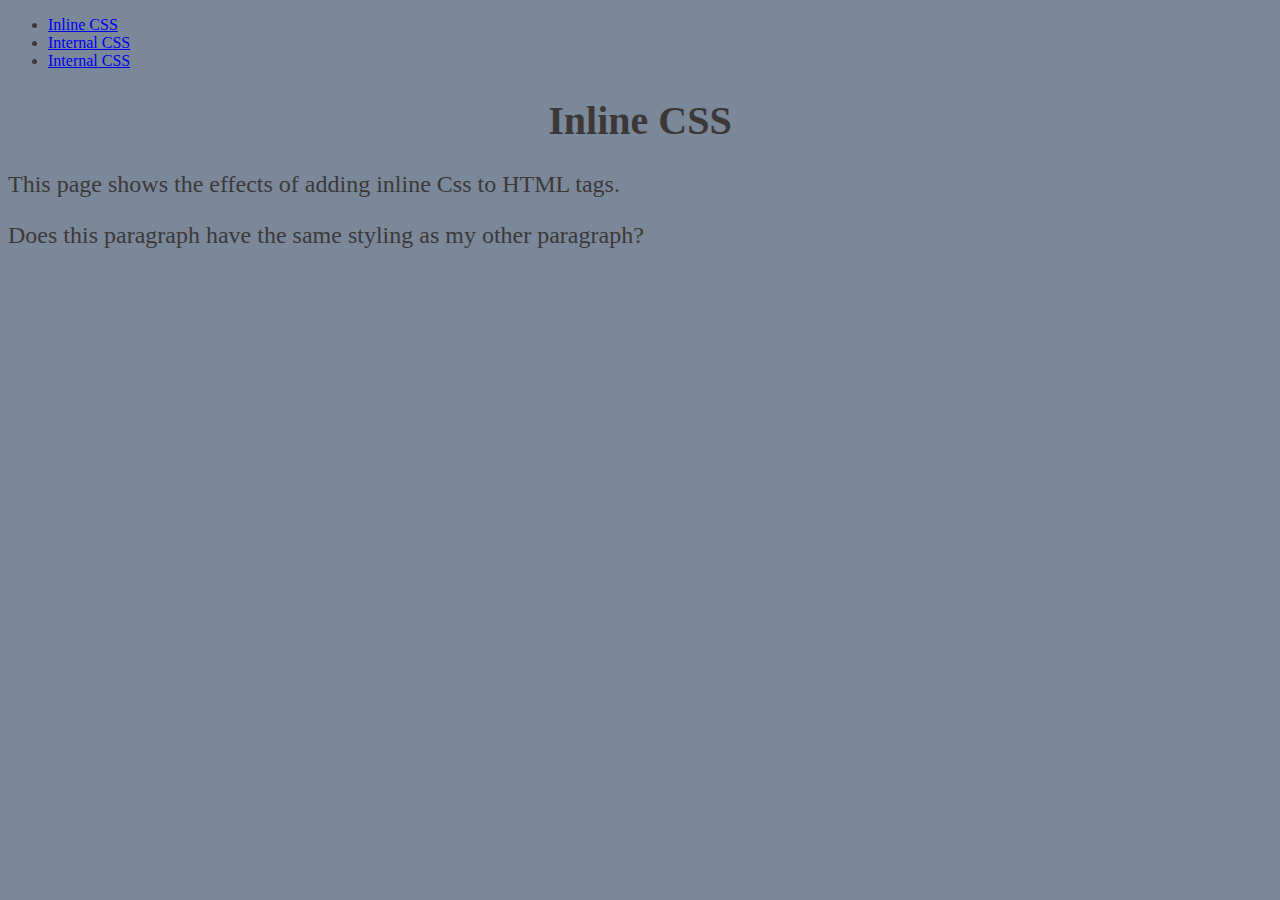
==== index.html @ 64db50c1 "Commit #2" ====
<!DOCTYPE html>
<html lang="en">
  <head>
    <meta charset="UTF-8" />
    <meta http-equiv="X-UA-Compatible" content="IE=edge" />
    <meta name="viewport" content="width=device-width, initial-scale=1.0" />
    <title>Inline CSS</title>

    <style>
      /* 
      colors and fonts and more 
      */

      body {
        background-color: rgb(122, 136, 153);
        color: rgb(61, 56, 56);
      }

      p {
        font-size: 24px;
      }

      h1 {
        text-align: center;
        font-size: 40px;
      }
    </style>
  </head>
  <nav>
    <ul>
      <li><a href="index.html">Inline CSS</a></li>
      <li><a href="internal-css.html">Internal CSS</a></li>
      <li><a href="external-css.html">Internal CSS</a></li>
    </ul>
  </nav>

  <!-- 
    In the body tag, we use the style attribute to add CSS (Cascading Style Sheets) properties
    and values to change the styling of the whole web page.
    In this specific example, we change the background color using the background-color property to 
    the color #f5f5ff, which makes the background color a white with a hint of blue.
    We also change the font color using the color property to the color midnightblue, which is
    built in to CSS.
  -->

  <body>
    <!-- 
   This sets the heading to be center aligned and changes the font size to 40px using the
   text-align and font-size properties of CSS.
  -->

    <h1 style="text-align: center; font-size: 40px">Inline CSS</h1>

    <!-- 
    This sets the paragraph to have a font size of 24 px using the font-size property of CSS.
  -->

    <p style="font-size: 24px">This page shows the effects of adding inline Css to HTML tags.</p>

    <p>Does this paragraph have the same styling as my other paragraph?</p>
  </body>
</html>
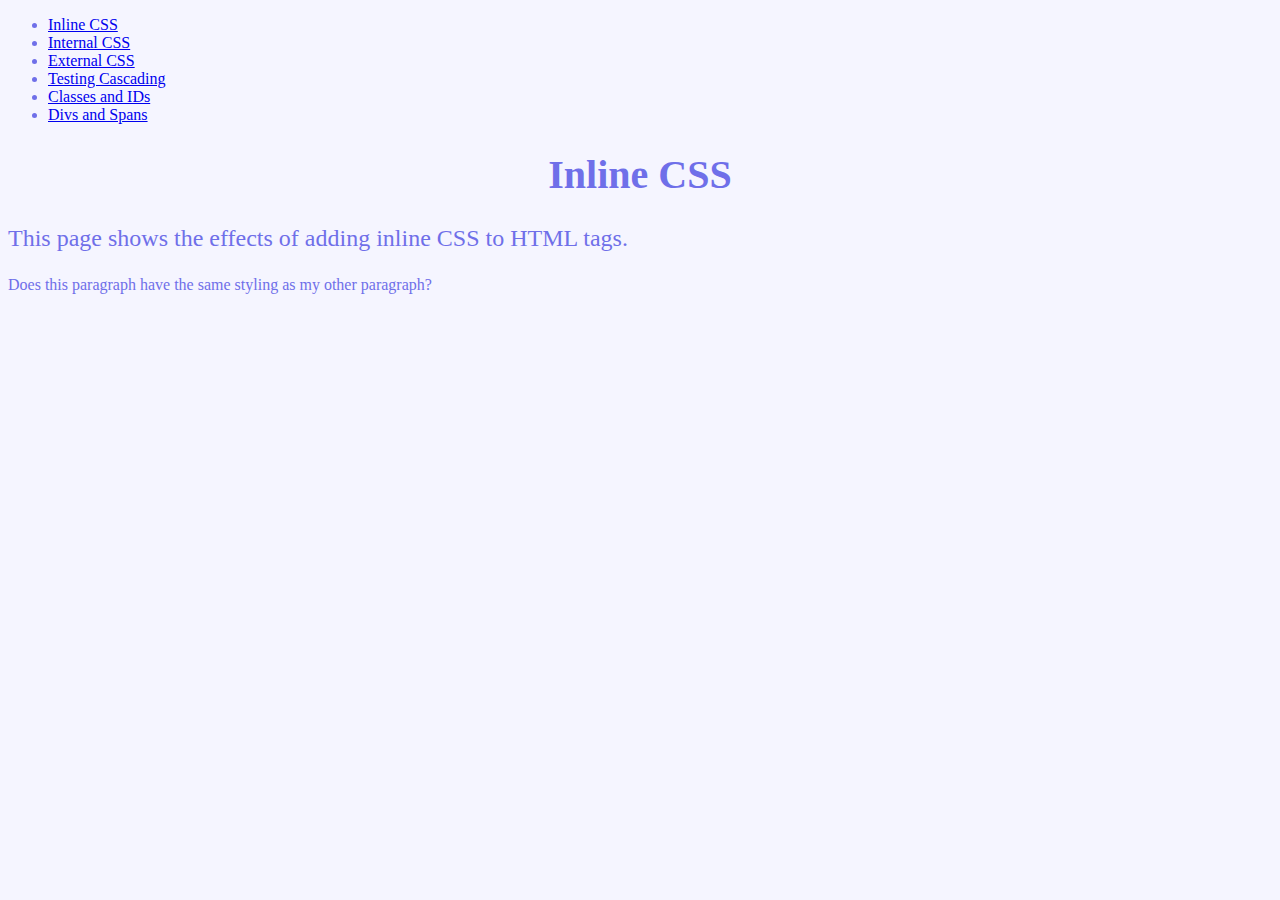
==== commit c464eb50: "Demo materials" ====
--- a/index.html
+++ b/index.html
@@ -5,35 +5,7 @@
     <meta http-equiv="X-UA-Compatible" content="IE=edge" />
     <meta name="viewport" content="width=device-width, initial-scale=1.0" />
     <title>Inline CSS</title>
-
-    <style>
-      /* 
-      colors and fonts and more 
-      */
-
-      body {
-        background-color: rgb(122, 136, 153);
-        color: rgb(61, 56, 56);
-      }
-
-      p {
-        font-size: 24px;
-      }
-
-      h1 {
-        text-align: center;
-        font-size: 40px;
-      }
-    </style>
   </head>
-  <nav>
-    <ul>
-      <li><a href="index.html">Inline CSS</a></li>
-      <li><a href="internal-css.html">Internal CSS</a></li>
-      <li><a href="external-css.html">Internal CSS</a></li>
-    </ul>
-  </nav>
-
   <!-- 
     In the body tag, we use the style attribute to add CSS (Cascading Style Sheets) properties
     and values to change the styling of the whole web page.
@@ -42,21 +14,36 @@
     We also change the font color using the color property to the color midnightblue, which is
     built in to CSS.
   -->
+  <body style="background-color: #f5f5ff; color: #6f6fe9">
+    <nav>
+      <ul>
+        <li><a href="index.html" class="nav-link">Inline CSS</a></li>
+        <li><a href="internal-css.html" class="nav-link">Internal CSS</a></li>
+        <li><a href="external-css.html" class="nav-link">External CSS</a></li>
+        <li>
+          <a href="testing-cascading.html" class="nav-link"> Testing Cascading </a>
+        </li>
+        <li>
+          <a href="classes-and-ids.html" class="nav-link">Classes and IDs</a>
+        </li>
+        <li><a href="div-and-span.html" class="nav-link">Divs and Spans</a></li>
+      </ul>
+    </nav>
 
-  <body>
-    <!-- 
-   This sets the heading to be center aligned and changes the font size to 40px using the
-   text-align and font-size properties of CSS.
-  -->
+    <main>
+      <!-- 
+        This sets the heading to be center aligned and changes the font size to 40px using the
+        text-align and font-size properties of CSS.
+      -->
+      <h1 style="text-align: center; font-size: 40px">Inline CSS</h1>
 
-    <h1 style="text-align: center; font-size: 40px">Inline CSS</h1>
+      <!-- 
+        This sets the paragraph to have a font size of 24 px using the font-size property of CSS.
+      -->
+      <p style="font-size: 24px">This page shows the effects of adding inline CSS to HTML tags.</p>
 
-    <!-- 
-    This sets the paragraph to have a font size of 24 px using the font-size property of CSS.
-  -->
-
-    <p style="font-size: 24px">This page shows the effects of adding inline Css to HTML tags.</p>
-
-    <p>Does this paragraph have the same styling as my other paragraph?</p>
+      <p>Does this paragraph have the same styling as my other paragraph?</p>
+    </main>
   </body>
 </html>
+<!-- all comments from mr hardman-->
